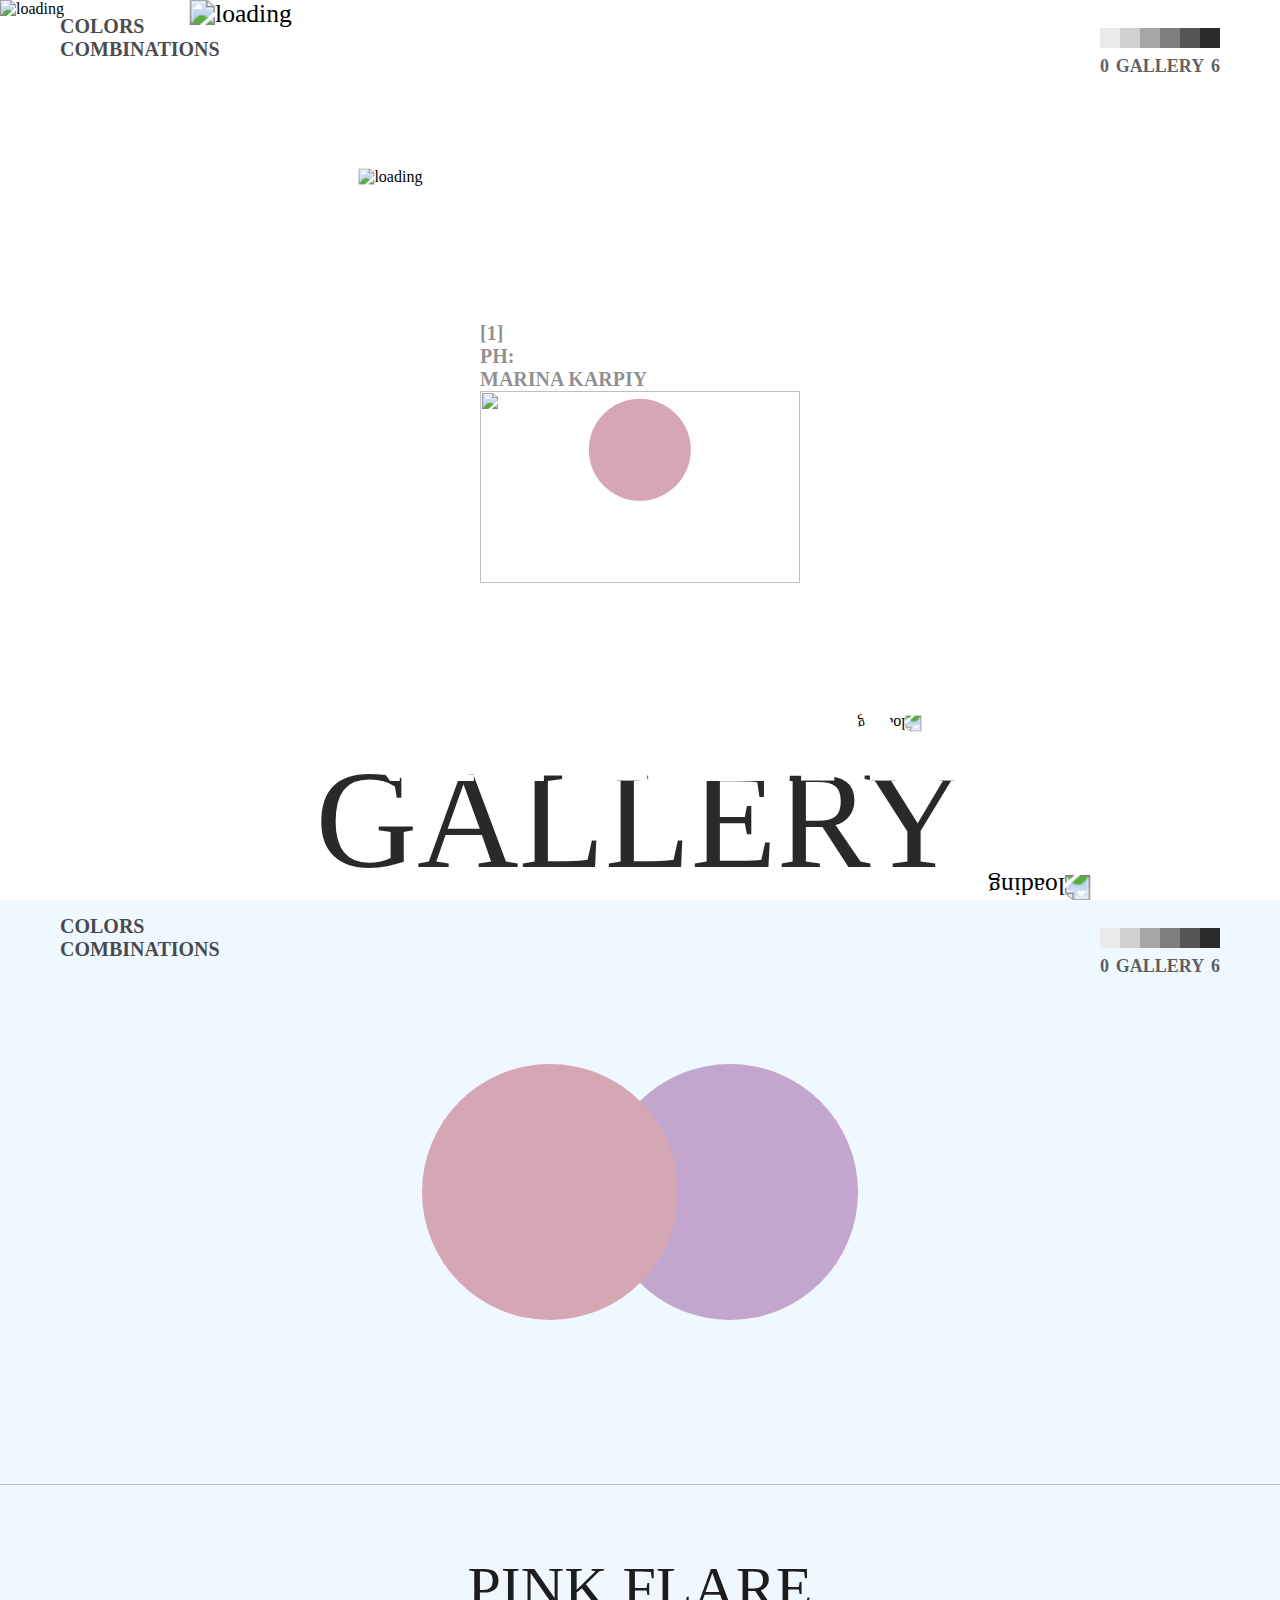
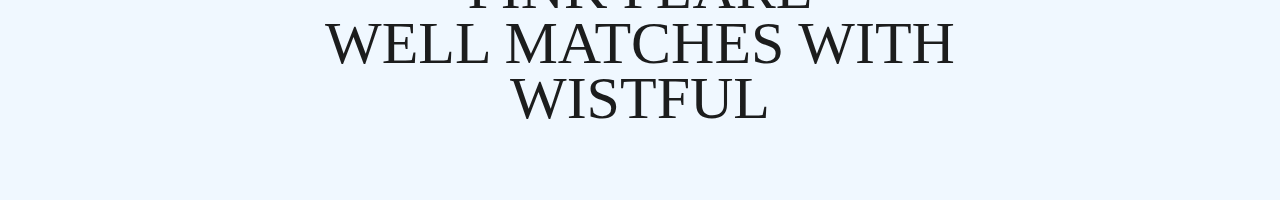
==== finalProject.html @ 49f4caab "stategin area" ====
<!DOCTYPE html>
<html lang="en">
<head>
    <meta charset="UTF-8">
    <meta http-equiv="X-UA-Compatible" content="IE=edge">
    <meta name="viewport" content="width=device-width, initial-scale=1.0">
    <title>Color combination </title>
    <link rel="stylesheet" href="finalProject.css">
</head>
<body>
    <div id="main"> 
        <div id="page1">
            <div id="centerimage">
                <h5>[1]</h5>
                <h5>ph:</h5>
                <h5>marina karpiy</h5>
                <div id="cimage">
                    <img src="https://d2kq0urxkarztv.cloudfront.net/59ee0858278cca00855b0b53/2729325/upload-7e333be7-ddef-4cbe-b901-7ad7ae364fb3.jpg?w=885&e=webp" alt="">
                </div>
            </div>
            <h1>Gallery</h1>
            <div id="pinkflare">
                <h1>pink flare</h1>
            </div>
            <div id="top-nav">
                <h1>colors <br> combinations</h1>
                <div id="box">
                    <div id="box1"></div>
                    <div id="box2"></div>
                    <div id="box3"></div>
                    <div id="box4"></div>
                    <div id="box5"></div>
                    <div id="box6"></div>
                    <div id="boxA">
                        <h1>0</h1>
                        <h1>gallery</h1>
                        <h1>6</h1>
                    </div>
                </div>
            </div>
            <div id="bottum-nav">
                <img src="https://d2kq0urxkarztv.cloudfront.net/59ee0858278cca00855b0b53/2496214/upload-7da2bf52-326a-4b5b-9a85-2f8a40469eaf.png?w=142&e=webp&nll=true" alt="">
                <img src="https://d2kq0urxkarztv.cloudfront.net/59ee0858278cca00855b0b53/2496214/upload-ca69834f-5cb7-4340-b30d-c7ea66350641.png?w=136&e=webp&nll=true" alt="">
            </div>
            <img id="scalebro" src="https://d2kq0urxkarztv.cloudfront.net/59ee0858278cca00855b0b53/2729325/upload-c9a090fd-3a1e-4c53-849b-a3ef199bfbc2.png?e=webp&nll=true" alt="loading">
            <div id="center">
                <div id="top">
                    <img src="https://d2kq0urxkarztv.cloudfront.net/59ee0858278cca00855b0b53/2496214/upload-01e6ea76-8d77-4749-aae3-79ad8e406893.png?e=webp&nll=true" alt="loading">
                    <img src="https://d2kq0urxkarztv.cloudfront.net/59ee0858278cca00855b0b53/2496214/upload-01e6ea76-8d77-4749-aae3-79ad8e406893.png?e=webp&nll=true" alt="loading">
                    <img src="https://d2kq0urxkarztv.cloudfront.net/59ee0858278cca00855b0b53/2496214/upload-01e6ea76-8d77-4749-aae3-79ad8e406893.png?e=webp&nll=true" alt="loading">
                </div>
                <div id="circle"></div>
                <div id="bottum">
                    <img src="https://d2kq0urxkarztv.cloudfront.net/59ee0858278cca00855b0b53/2496214/upload-01e6ea76-8d77-4749-aae3-79ad8e406893.png?e=webp&nll=true" alt="loading">
                    <img src="https://d2kq0urxkarztv.cloudfront.net/59ee0858278cca00855b0b53/2496214/upload-01e6ea76-8d77-4749-aae3-79ad8e406893.png?e=webp&nll=true" alt="loading">
                    <img src="https://d2kq0urxkarztv.cloudfront.net/59ee0858278cca00855b0b53/2496214/upload-01e6ea76-8d77-4749-aae3-79ad8e406893.png?e=webp&nll=true" alt="loading">
                </div>
            </div>
            <div id="pcircle"></div>
            <div id="info">
                <div id="ph">
                    <h1 id="in">information:</h1>
                    <h1 class="marin">ph.</h1>
                    <h1 class="marin">marin karpiy</h1>
                    <h1 class="marin" id="tt">2020</h1>
                </div>
                <div id="color-model">
                    <h1 class = "model"> <sup>hex</sup>#D5a7b4</h1>
                    <h1 class = "model" ><sup>rgb</sup>213 167 180</h1>
                </div>
            </div>
        </div>

        <div id="page2">
            <div id="top-nav">
                <h1>colors <br> combinations</h1>
                <div id="box">
                    <div id="box1"></div>
                    <div id="box2"></div>
                    <div id="box3"></div>
                    <div id="box4"></div>
                    <div id="box5"></div>
                    <div id="box6"></div>
                    <div id="boxA">
                        <h1>0</h1>
                        <h1>gallery</h1>
                        <h1>6</h1>
                    </div>
                </div>
            </div>
            <div id="sectionA">
                <div id="cA"></div>
                <div id="cB"></div>
            </div>
            <div id="sectionB">
                <div id="wistful">
                    <h1>pink flare <br>well matches with <br> wistful</h1>
                </div>
                <div id="magenta">
                    <h1>pink combinations well <br> with shades of light blue,<br> violet and magenta</h1>
                </div>
            </div>
            <div id="bottum-nav">
                <img src="https://d2kq0urxkarztv.cloudfront.net/59ee0858278cca00855b0b53/2496214/upload-7da2bf52-326a-4b5b-9a85-2f8a40469eaf.png?w=142&e=webp&nll=true" alt="">
                <img src="https://d2kq0urxkarztv.cloudfront.net/59ee0858278cca00855b0b53/2496214/upload-ca69834f-5cb7-4340-b30d-c7ea66350641.png?w=136&e=webp&nll=true" alt="">
            </div>
        </div>
    </div>
    <script src="https://cdnjs.cloudflare.com/ajax/libs/gsap/3.11.4/gsap.min.js" integrity="sha512-f8mwTB+Bs8a5c46DEm7HQLcJuHMBaH/UFlcgyetMqqkvTcYg4g5VXsYR71b3qC82lZytjNYvBj2pf0VekA9/FQ==" crossorigin="anonymous" referrerpolicy="no-referrer"></script>
    <script src="https://cdnjs.cloudflare.com/ajax/libs/gsap/3.11.4/ScrollTrigger.min.js" integrity="sha512-A64Nik4Ql7/W/PJk2RNOmVyC/Chobn5TY08CiKEX50Sdw+33WTOpPJ/63bfWPl0hxiRv1trPs5prKO8CpA7VNQ==" crossorigin="anonymous" referrerpolicy="no-referrer"></script>
    <script src="finalProject.js"></script>
</body>
</html>
---- finalProject.css ----
*{
margin: 0%;
padding: 0%;
box-sizing: border-box;
font-family: Gilroy;
}
html,
body
{
width: 100%;
height: 100%;
}
#main{
    width : 100%;
}

#page1{
    position: relative;
    overflow: hidden;
    width : 100%;
    height : 100vh;
}

#page1>img{
    width: 100%;
    height: 100%;
    position: absolute;
    object-fit: cover;
}

#center{
    width: 44vw;
    height: 44vw;
    position: absolute;
    top:50%;
    left: 50%;
    transform: translate(-50%,-50%);
    border-radius: 50%;
}
#circle{
    width: 28vw;
    height: 28vw;
    background-color: white;
    position: absolute;
    top:50%;
    left: 50%;
    transform: translate(-50%,-50%);
    border-radius: 50%;
}

#center #top{
    position: absolute;
    width: 100%;
    height: 100%;
    rotate : -180deg;
}
#center #bottum{
    position: absolute;
    width: 100%;
    height: 100%;
}
#center #top img{
    position: absolute;
    width: 100%;
    height: 100%;
}
#center #bottum img{
    position:absolute;
    width: 100%;
    height: 100%;
}

#center #top img:nth-child(1)
{
    scale: 2.6;
}
#center #top img:nth-child(2)
{
    scale: 1.6;
}
#center #bottum img:nth-child(1)
{
    scale: 2.6;
}
#center #bottum img:nth-child(2)
{
    scale: 1.6;
}

#centerimage{
    width: 25vw;
    height: 20vw;
    position: absolute;
    z-index: 9;
    top: 50%;
    left: 50%;
    transform: translate(-50%,-50%);
}
#centerimage h5{
    text-transform : uppercase;
    color: rgba(0, 0, 0, 0.448);
    font-size: 20px;
}
#centerimage #cimage{
    width: 100%;
    height: 75%;
    position: absolute;
}
#cimage img{
    width: 100%;
    height: 100%;
    object-fit: cover;
}
#page1>h1{
    font-size: 11vw;
    position: absolute;
    bottom: 0%;
    left: 50%;
    text-transform: uppercase;
    color: rgba(0, 0, 0, 0.838);
    transform: translate(-50%,0);
    font-weight: 400;
    z-index: 10;
    font-family: "neue haas grotesk text pro";
}

#top-nav{
    width: 100%;
    height: 75px;
    padding: 0px 60px;
    display: flex;
    justify-content: space-between;
    align-items: center;
    position: absolute;
    z-index: 999;
}
#bottum-nav{
    width: 100%;
    height: 75px;
    padding: 0px 40px;
    position: absolute;
    bottom: 6%;
    display: flex;
    justify-content: space-between;
    align-items: center;
    z-index: 2;
}
#top-nav h1{
    font-size: 20px;
    text-transform: uppercase;
    opacity: .7;
    font-family: "neue haas grotesk text pro";
}
#box{
     width: 120px;
     height: 20px;
     display: flex;
     justify-content: center;
     align-items: center;
     position: relative;
}
#box #boxA{
    position: absolute;
    width: 100%;
    display: flex;
    justify-content: space-between;
    top: 140%;  
    color: rgb(33, 29, 29);
}
#box #boxA h1{
    font-size: 18px;
    font-family: "DS-digital";
}
#box1{
    width: 20px;
    height: 100%;
    background-color: rgb(235, 235, 235);
}
#box2{
    width: 20px;
    height: 100%;
    background-color: rgb(207.5,207.5,207.5);
}
#box3{
    width: 20px;
    height: 100%;
    background-color: rgb(165,165,165);
}
#box4{
    width: 20px;
    height: 100%;
    background-color: rgb(125.5,125.5,125.5);
}
#box5{
    width: 20px;
    height: 100%;
    background-color: rgb(85,85,85);
}
#box6{
    width: 20px;
    height: 100%;
    background-color: rgb(42.5,42.5,42.5);
}
#pcircle{
    width: 8vw;
    height: 8vw;
    position:absolute;
    background-color: #D5A7B4;
    border-radius: 50%;
    top: 50%;
    left: 50%;
    transform: translate(-50%,-50%);
    z-index : 99;
    scale: 1;
}
#pinkflare{
    position: absolute;
    z-index: 999;
    top: 70%;
    left: 50%;
    transform: translate(-50%,0%);

}
#pinkflare h1{
    font-size: 13vw;
    color: white;
    text-transform: uppercase;
    white-space: nowrap;
    font-weight: 600;
}
#info{
    position: absolute;
    z-index: 99;
    width: 33vw;
    height: 30vw;
    background-color: #D5A7B4;
    top: 150%;
}
#ph{
    position: absolute;
    top : 40%;
    left : 11%;
}
#in{
    font-size: 15px;
    font-weight: 390;
    color: white;
    text-transform: uppercase;
}
#tt{
    padding-top: 10px;
}
.marin{
        font-size: 15px;
        font-weight: 390;
        color: white;
        text-transform: uppercase;
        padding-left: 30px;
}
#color-model{
    position: absolute;
    top : 80%;
    left : 11%;
    display: flex;
    gap : 40px;
}
.model{
    font-size: 30px;
    font-weight: 500;
    color: white;
    text-transform: uppercase;
    font-family: "DS-digital";  
}
.model sup{
    font-size: 20px;
    color: white;
    text-transform: uppercase;
}
#page2{
    position: relative;
    width: 100%;
    height: 100vh;
    background-color: aliceblue;
}
#sectionA{
    width: 100%;
    height: 65%;
    position: relative;
    border-bottom: 1px solid rgba(0, 0, 0, 0.223);
}
#sectionA #cA{
    width: 20vw;
    height: 20vw;
    background-color: rgba(108, 6, 108, 0.337);
    border-radius: 50%;
    position: absolute;
    top: 50%;
    left: 57%;
    transform: translate(-50%,-50%);
}
#sectionA #cB{
    width: 20vw;
    height: 20vw;
    background-color:#D5A7B4;
    border-radius: 50%;
    position: absolute;
    top: 50%;
    left: 43%;
    transform: translate(-50%,-50%);
}

#sectionB{
    width: 100%;
    height: 35%;
    position: relative;
}
#sectionB h1{
    font-size: 60px;
    text-transform: uppercase;
    position: absolute;
    left: 50%;
    top: 50%;
    line-height: 55px;
    text-align: center;
    transform: translate(-50%, -50%);
    color: rgba(0, 0, 0, 0.888);
    font-weight: 450;
}
#sectionB #magenta{
    display: none;
}
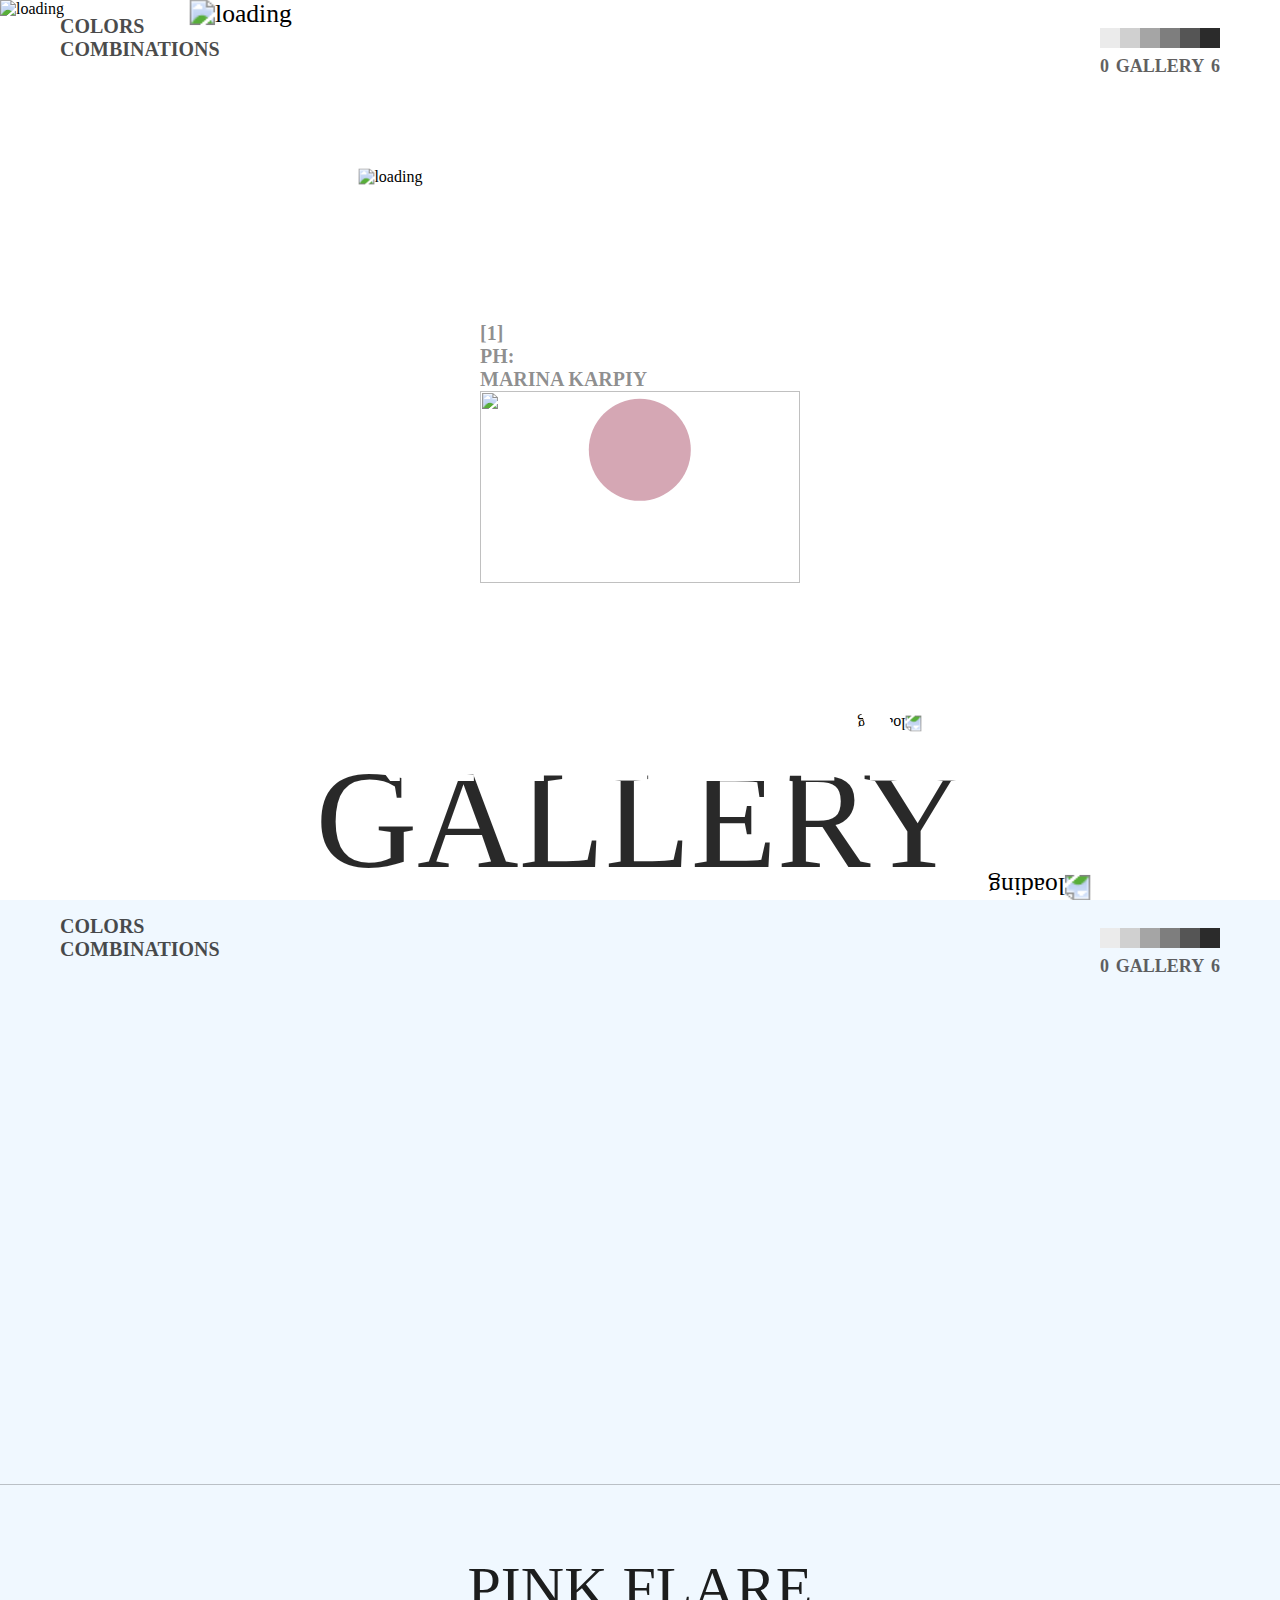
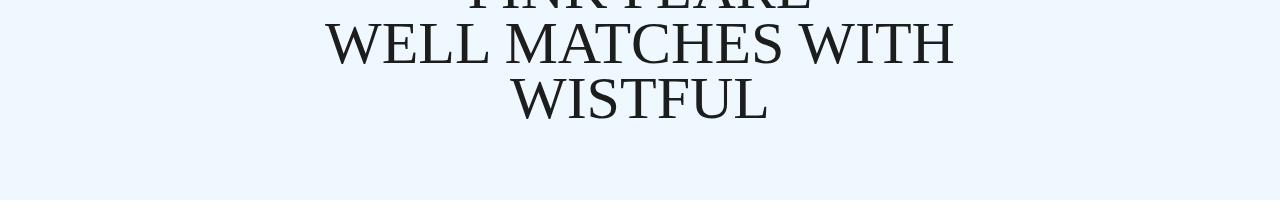
==== commit 13dac0f1: "second page animation" ====
--- a/finalProject.html
+++ b/finalProject.html
@@ -89,8 +89,9 @@
                 </div>
             </div>
             <div id="sectionA">
-                <div id="cA"></div>
-                <div id="cB"></div>
+                <div class="Ac" id="cA"></div>
+                <div class="Ac" id="cB"></div>
+                <h1>gradient</h1>
             </div>
             <div id="sectionB">
                 <div id="wistful">
@@ -105,6 +106,7 @@
                 <img src="https://d2kq0urxkarztv.cloudfront.net/59ee0858278cca00855b0b53/2496214/upload-ca69834f-5cb7-4340-b30d-c7ea66350641.png?w=136&e=webp&nll=true" alt="">
             </div>
         </div>
+
     </div>
     <script src="https://cdnjs.cloudflare.com/ajax/libs/gsap/3.11.4/gsap.min.js" integrity="sha512-f8mwTB+Bs8a5c46DEm7HQLcJuHMBaH/UFlcgyetMqqkvTcYg4g5VXsYR71b3qC82lZytjNYvBj2pf0VekA9/FQ==" crossorigin="anonymous" referrerpolicy="no-referrer"></script>
     <script src="https://cdnjs.cloudflare.com/ajax/libs/gsap/3.11.4/ScrollTrigger.min.js" integrity="sha512-A64Nik4Ql7/W/PJk2RNOmVyC/Chobn5TY08CiKEX50Sdw+33WTOpPJ/63bfWPl0hxiRv1trPs5prKO8CpA7VNQ==" crossorigin="anonymous" referrerpolicy="no-referrer"></script>
--- a/finalProject.css
+++ b/finalProject.css
@@ -20,7 +20,6 @@
     width : 100%;
     height : 100vh;
 }
-
 #page1>img{
     width: 100%;
     height: 100%;
@@ -287,25 +286,38 @@
     height: 65%;
     position: relative;
     border-bottom: 1px solid rgba(0, 0, 0, 0.223);
-}
-#sectionA #cA{
+    overflow: hidden;
+}
+#cA{
     width: 20vw;
     height: 20vw;
     background-color: rgba(108, 6, 108, 0.337);
     border-radius: 50%;
     position: absolute;
-    top: 50%;
-    left: 57%;
-    transform: translate(-50%,-50%);
-}
-#sectionA #cB{
+    top: 150%;
+    scale : .6;
+    left: 59%;
+    transform: translate(-50%,-50%);
+}
+#sectionA>h1{
+    font-family: "neue haas grotesk text pro";
+    font-size: 26vw;
+    color: white;
+    text-transform: uppercase;
+    font-weight: 700;
+    position: absolute;
+    bottom : -18%;
+    left: 100%;
+}
+#cB{
     width: 20vw;
     height: 20vw;
     background-color:#D5A7B4;
     border-radius: 50%;
     position: absolute;
-    top: 50%;
-    left: 43%;
+    top: 150%;
+    left: 41%;
+    scale : .6;
     transform: translate(-50%,-50%);
 }
 
@@ -327,5 +339,6 @@
     font-weight: 450;
 }
 #sectionB #magenta{
-    display: none;
-}+    opacity: 0;
+}
+
